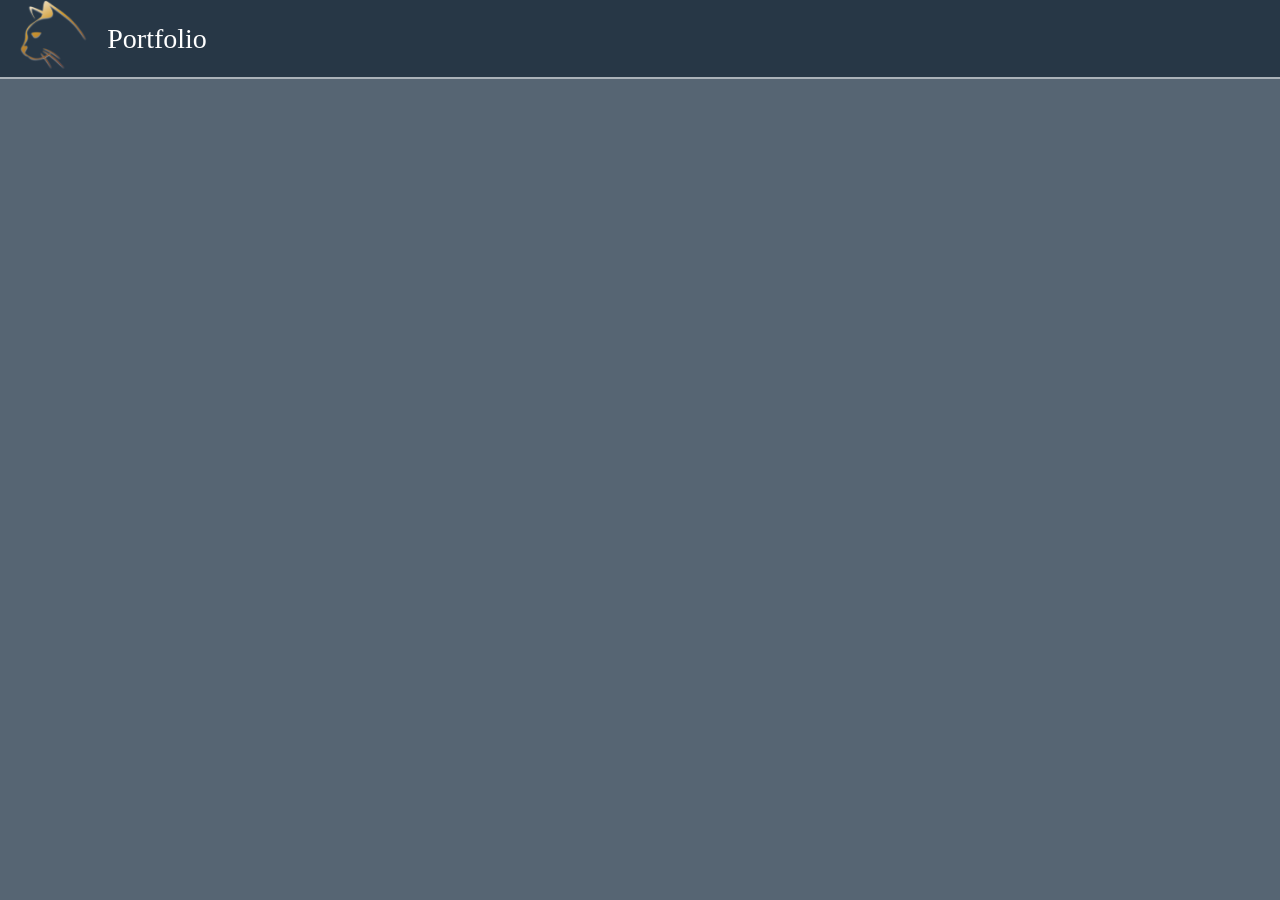
==== portfolio.html @ f84ebdf7 "Added a lot of stuff" ====
<!DOCTYPE html>
<html>
<head>
	<title>Portfolio</title>
	<link rel="stylesheet" type="text/css" href="./style.css">
	<script type="text/javascript" src="./script.js"></script>
	<meta name="viewport" content="width=device-width, initial-scale=1.0">
	<meta charset="UTF-8">
	<meta name="description" content="My personal site">
	<meta name="keywords" content="HTML, CSS, JavaScript, Website, Python">
	<meta name="author" content="Bobby-Jo Allington">
	<link rel="icon" type="image/png" href="logo.png">
</head>
<body>
	<header>
		<nav>
			<a href="index.html"><img src="logo.png" height="70px"></a>
			<a class="nav-link" href="./porfolio.html">Portfolio</a>
		</nav>	
	</header>

	<div class="portfolio">
		<a href="https://sxge.me/"></a><img src="">
	</div>
</body>
</html>
---- style.css ----
* {
	padding: 0;
	margin: 0;
	font-family: calibri;
}
body {
	background: rgba(86, 101, 115);
}
nav {
	width: 100%;
	background: rgba(39, 55, 70);
	display: flex;
	align-items: center;
	font-size: 28px;
	border-bottom: solid 2px rgba(171, 178, 185);
}
nav img {
	margin-left: 10px;
}
nav a {
	margin: 0 10px;
}
.nav-link:hover {
	color: rgba(171, 178, 185);
	font-size: 26px;
}
a {
	text-decoration: none;
	color: white;
}
/*HOME PAGE*/
.about-me {
	width: 50%;
	margin: 20px auto;
	text-align: center;
	color: white;
}
.about-me img {
	border-radius: 100%;
	height: 170px;
	display: block;
	margin: 0 auto;
}
#home-page {
	color: grey;
	width: 100%;
	background: rgba(0,0,0,0.4);
	position: absolute;
	bottom: 0;
}


/*PORTFOLIO PAGE*/

.portfolio {
	width: 80%;
}
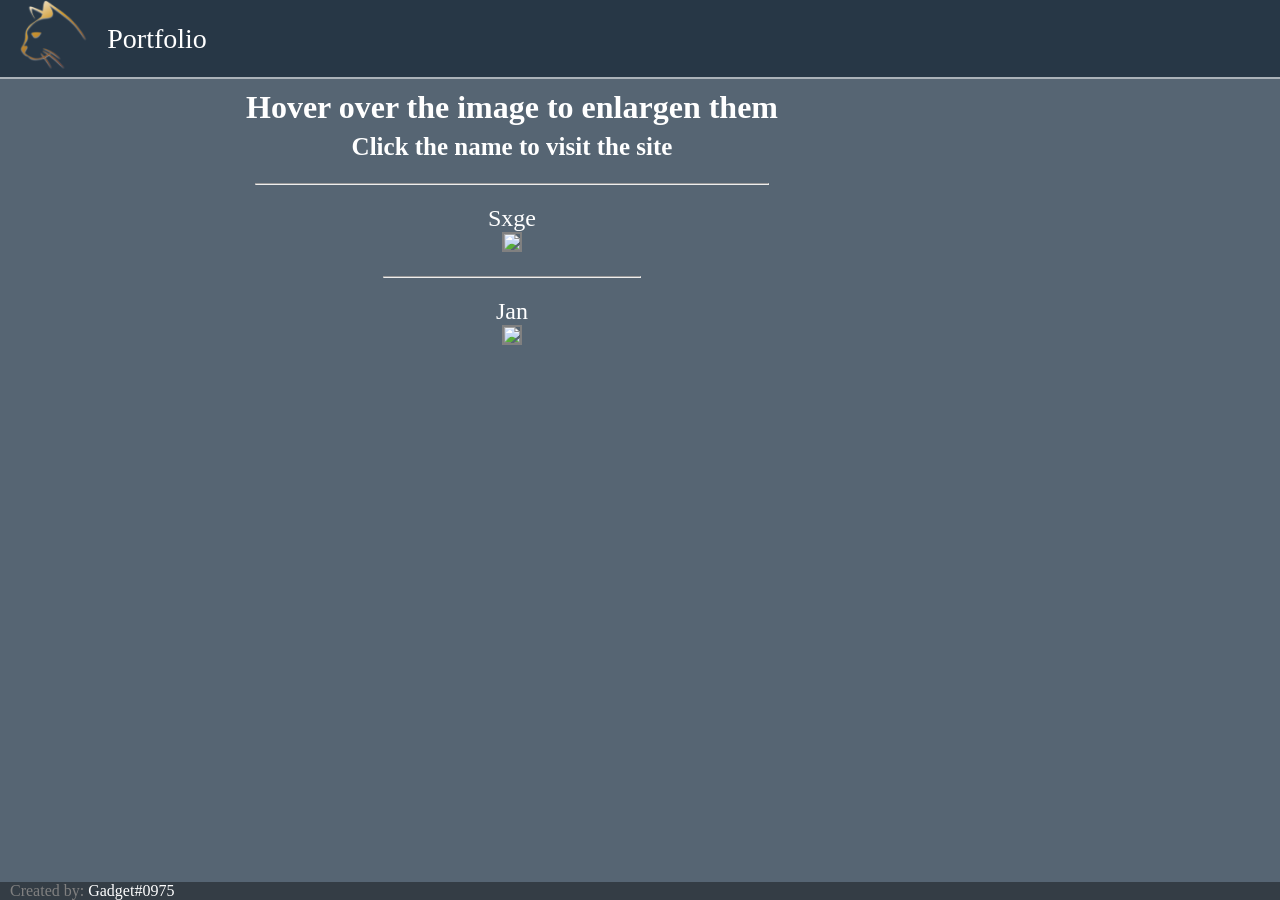
==== commit 0d50b69f: "Added websites" ====
--- a/portfolio.html
+++ b/portfolio.html
@@ -14,13 +14,25 @@
 <body>
 	<header>
 		<nav>
-			<a href="index.html"><img src="logo.png" height="70px"></a>
-			<a class="nav-link" href="./porfolio.html">Portfolio</a>
+			<a href="index"><img src="logo.png" height="70px"></a>
+			<a class="nav-link" href="porfolio">Portfolio</a>
 		</nav>	
 	</header>
-
 	<div class="portfolio">
-		<a href="https://sxge.me/"></a><img src="">
+		<legend style="margin: 10px;">Hover over the image to enlargen them<br><small style="font-size: 25px">Click the name to visit the site</small></legend>
+		<hr width="150px" style="margin: 20px auto;width: 50%;">
+		<div id="sxge-site">
+			<p><a href="https://sxge.me">Sxge</a></p>
+			<img src="sxge-site.jpg">
+		</div>
+		<hr width="150px" style="margin: 20px auto;width: 25%;">
+		<div id="jan-site">
+			<p><a href="#">Jan</a></p>
+			<img src="jan-site.jpg">
+		</div>
 	</div>
+	<footer id="home-page">
+		<p>Created by: <span style="color: white;">Gadget#0975</span></p>
+	</footer>
 </body>
 </html>
--- a/style.css
+++ b/style.css
@@ -48,10 +48,30 @@
 	position: absolute;
 	bottom: 0;
 }
+#home-page p {
+	margin-left: 10px;
+}
 
 
 /*PORTFOLIO PAGE*/
 
 .portfolio {
 	width: 80%;
-}+	text-align: center;
+}
+.portfolio legend {
+	color: white;
+	font-weight: bold;
+	font-size: 32px;
+}
+.portfolio a {
+	color: white;
+	font-size: 24px;
+}
+.portfolio img {
+	height: 200px;
+	border: solid 2px grey;
+}
+.portfolio img:hover {
+	height: 500px;
+}
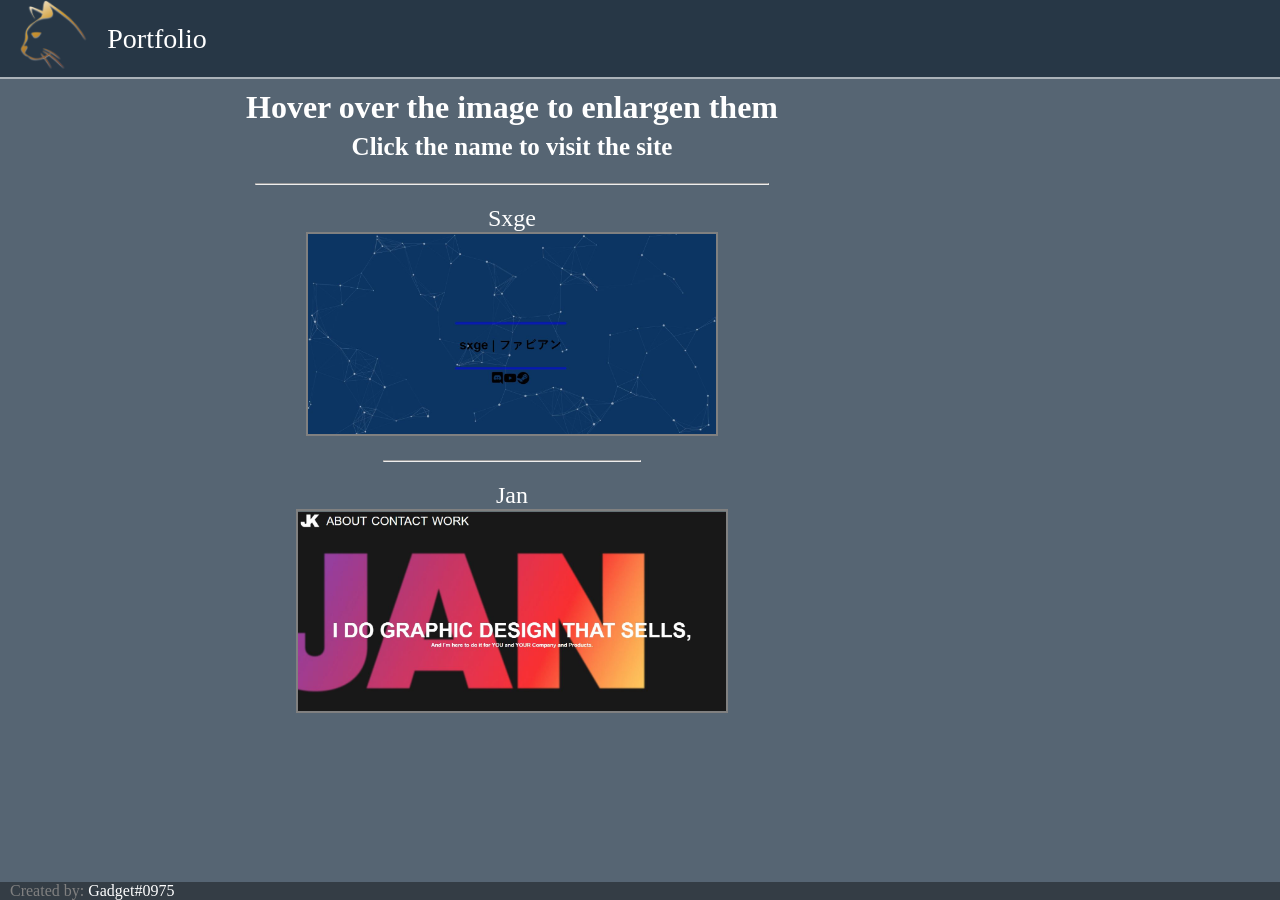
==== commit c330607c: "Update portfolio.html" ====
--- a/portfolio.html
+++ b/portfolio.html
@@ -23,12 +23,12 @@
 		<hr width="150px" style="margin: 20px auto;width: 50%;">
 		<div id="sxge-site">
 			<p><a href="https://sxge.me">Sxge</a></p>
-			<img src="sxge-site.jpg">
+			<img src="./sxge-site.JPG">
 		</div>
 		<hr width="150px" style="margin: 20px auto;width: 25%;">
 		<div id="jan-site">
 			<p><a href="#">Jan</a></p>
-			<img src="jan-site.jpg">
+			<img src="./jan-site.JPG">
 		</div>
 	</div>
 	<footer id="home-page">
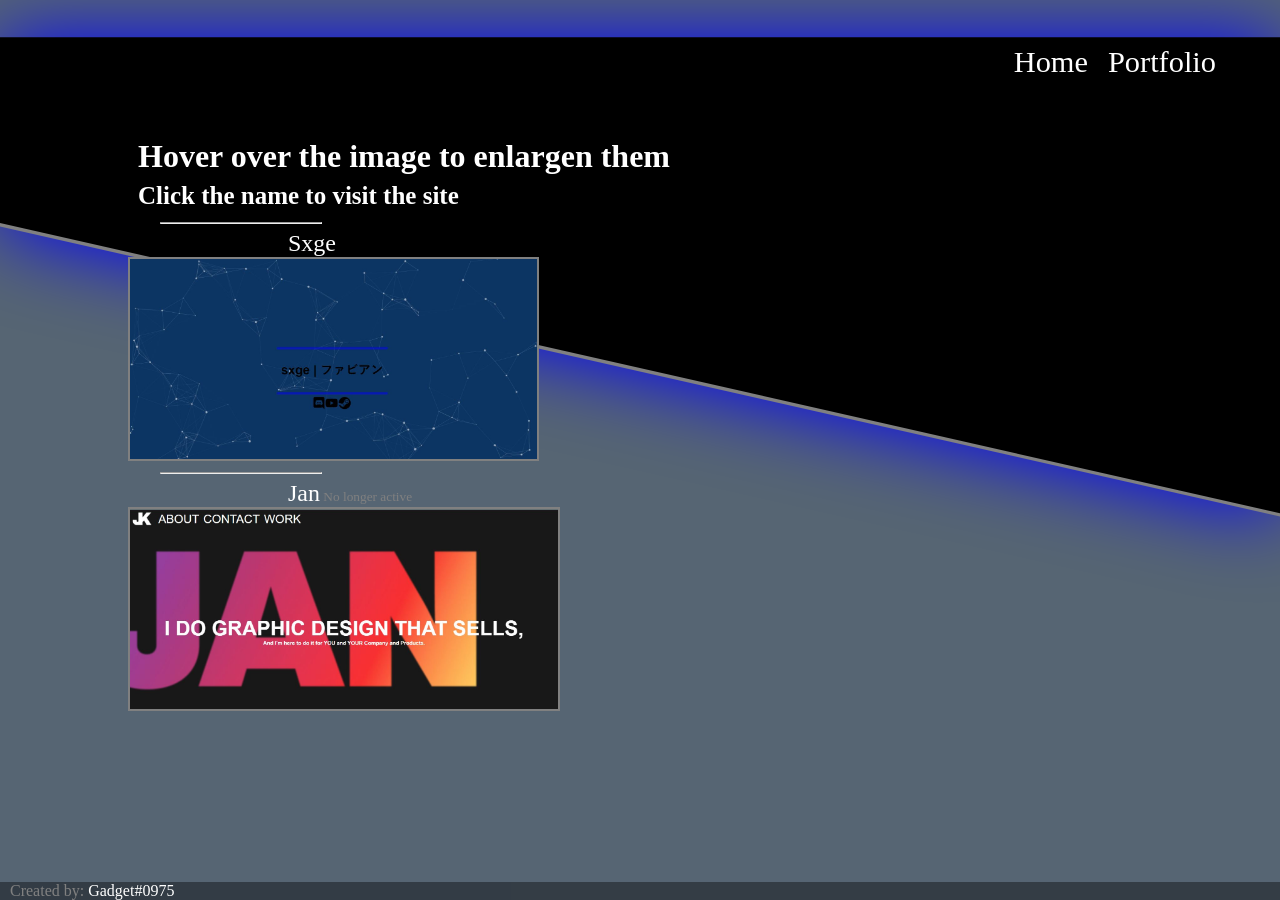
==== commit eaee9d4d: "Edited and removed a lot of files" ====
--- a/portfolio.html
+++ b/portfolio.html
@@ -13,21 +13,27 @@
 </head>
 <body>
 	<header>
+		<svg height="600" width="100%" style="width: 100%;filter: drop-shadow(0 0 40px blue);position: absolute;" viewbox="100 10 1000 500">
+			<line x1="0" y1="0" x2="1500" y2="0" style="stroke:rgb(0,0,0);stroke-width:125"/> <!--Top banner -->
+			<line x1="-1" y1="60" x2="1500" y2="400" style=";stroke-width: 5;stroke: grey" />
+			<path d="M0 60 L1500 400 L1500 60 Z" /> <!-- big triangle -->
+			 <!-- Line on edge of triangle -->
+		</svg>
 		<nav>
-			<a href="index"><img src="logo.png" height="70px"></a>
-			<a class="nav-link" href="porfolio">Portfolio</a>
-		</nav>	
+			<a href="portfolio" class="pf">Portfolio</a>
+			<a href="index" class="hm">Home</a>
+		</nav>
 	</header>
 	<div class="portfolio">
 		<legend style="margin: 10px;">Hover over the image to enlargen them<br><small style="font-size: 25px">Click the name to visit the site</small></legend>
-		<hr width="150px" style="margin: 20px auto;width: 50%;">
+			<hr>
 		<div id="sxge-site">
 			<p><a href="https://sxge.me">Sxge</a></p>
 			<img src="./sxge-site.JPG">
 		</div>
-		<hr width="150px" style="margin: 20px auto;width: 25%;">
+			<hr>
 		<div id="jan-site">
-			<p><a href="#">Jan</a></p>
+			<p><a href="#">Jan</a><small style="color: grey;"> No longer active</small></p>
 			<img src="./jan-site.JPG">
 		</div>
 	</div>
--- a/style.css
+++ b/style.css
@@ -2,38 +2,40 @@
 	padding: 0;
 	margin: 0;
 	font-family: calibri;
+	overflow-x: hidden;
+	text-decoration: none;
 }
 body {
+	width: 100%;
 	background: rgba(86, 101, 115);
 }
-nav {
-	width: 100%;
-	background: rgba(39, 55, 70);
-	display: flex;
-	align-items: center;
-	font-size: 28px;
-	border-bottom: solid 2px rgba(171, 178, 185);
+svg {
+	  overflow-x: hidden;
+	  overflow-y: hidden;
+	  width: 100%;
+	  height: 100%;
+	  position: absolute;
+	}
+nav a {
+	color: white;
+	position: absolute;
+	font-size: 190%;
+	right: 5%;
+	top: 5%;
 }
-nav img {
-	margin-left: 10px;
+.hm {
+	margin-right: 10%;
 }
-nav a {
-	margin: 0 10px;
-}
-.nav-link:hover {
-	color: rgba(171, 178, 185);
-	font-size: 26px;
-}
-a {
-	text-decoration: none;
-	color: white;
+.pf {
+	margin-left: 5%;
 }
 /*HOME PAGE*/
 .about-me {
 	width: 50%;
-	margin: 20px auto;
+	margin: 15% 25%;
 	text-align: center;
 	color: white;
+	position: absolute;
 }
 .about-me img {
 	border-radius: 100%;
@@ -46,6 +48,7 @@
 	width: 100%;
 	background: rgba(0,0,0,0.4);
 	position: absolute;
+	position: fixed;
 	bottom: 0;
 }
 #home-page p {
@@ -56,8 +59,13 @@
 /*PORTFOLIO PAGE*/
 
 .portfolio {
-	width: 80%;
-	text-align: center;
+	width: 50%;
+	margin: 10% 10%;
+	position: absolute;
+}
+.portfolio hr {
+	width: 25%;
+	margin: 1% 5%;
 }
 .portfolio legend {
 	color: white;
@@ -74,4 +82,9 @@
 }
 .portfolio img:hover {
 	height: 500px;
+	width: 100%;
+	cursor: pointer;
 }
+.portfolio p {
+	margin-left: 25%;
+}
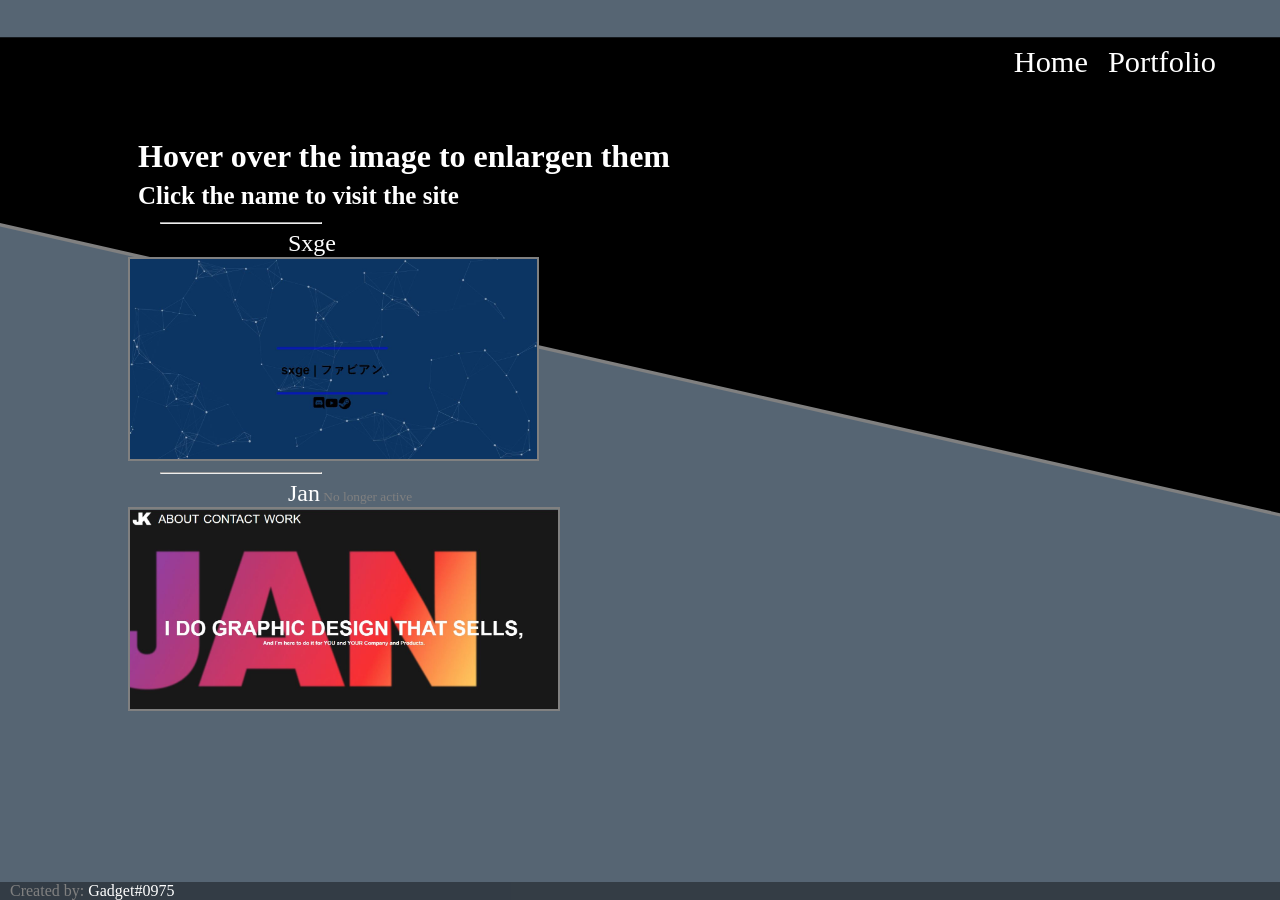
==== commit 09818e6d: "Added RGB" ====
--- a/portfolio.html
+++ b/portfolio.html
@@ -4,6 +4,7 @@
 	<title>Portfolio</title>
 	<link rel="stylesheet" type="text/css" href="./style.css">
 	<script type="text/javascript" src="./script.js"></script>
+	<script src="https://ajax.googleapis.com/ajax/libs/jquery/2.1.1/jquery.min.js"></script>
 	<meta name="viewport" content="width=device-width, initial-scale=1.0">
 	<meta charset="UTF-8">
 	<meta name="description" content="My personal site">
@@ -13,7 +14,7 @@
 </head>
 <body>
 	<header>
-		<svg height="600" width="100%" style="width: 100%;filter: drop-shadow(0 0 40px blue);position: absolute;" viewbox="100 10 1000 500">
+		<svg height="600" width="100%" id="background" viewbox="100 10 1000 500">
 			<line x1="0" y1="0" x2="1500" y2="0" style="stroke:rgb(0,0,0);stroke-width:125"/> <!--Top banner -->
 			<line x1="-1" y1="60" x2="1500" y2="400" style=";stroke-width: 5;stroke: grey" />
 			<path d="M0 60 L1500 400 L1500 60 Z" /> <!-- big triangle -->
--- a/style.css
+++ b/style.css
@@ -10,12 +10,40 @@
 	background: rgba(86, 101, 115);
 }
 svg {
-	  overflow-x: hidden;
-	  overflow-y: hidden;
-	  width: 100%;
-	  height: 100%;
-	  position: absolute;
+	overflow-x: hidden;
+	overflow-y: hidden;
+	width: 100%;
+	height: 100%;
+	position: absolute;
+	width: 100%;
+	-webkit-animation: bgcolor 50s infinite;
+	animation: bgcolor 20s infinite;		
+	position: absolute;
+	-webkit-animation-direction: alternate;
+    animation-direction: alternate;
 	}
+
+@keyframes bgcolor {
+    0% {
+        filter: drop-shadow(0 0 90px blue);
+    }
+
+    30% {
+        filter: drop-shadow(0 0 90px #66bf39);
+    }
+
+    60% {
+        filter: drop-shadow(0 0 90px #eb670f);
+    }
+
+    90% {
+        filter: drop-shadow(0 0 90px #f35);
+    }
+
+    100% {
+        filter: drop-shadow(0 0 90px #864cbf);
+    }
+}
 nav a {
 	color: white;
 	position: absolute;
@@ -39,7 +67,8 @@
 }
 .about-me img {
 	border-radius: 100%;
-	height: 170px;
+	border: solid 0.01vw white;
+	height: 15vw;
 	display: block;
 	margin: 0 auto;
 }
